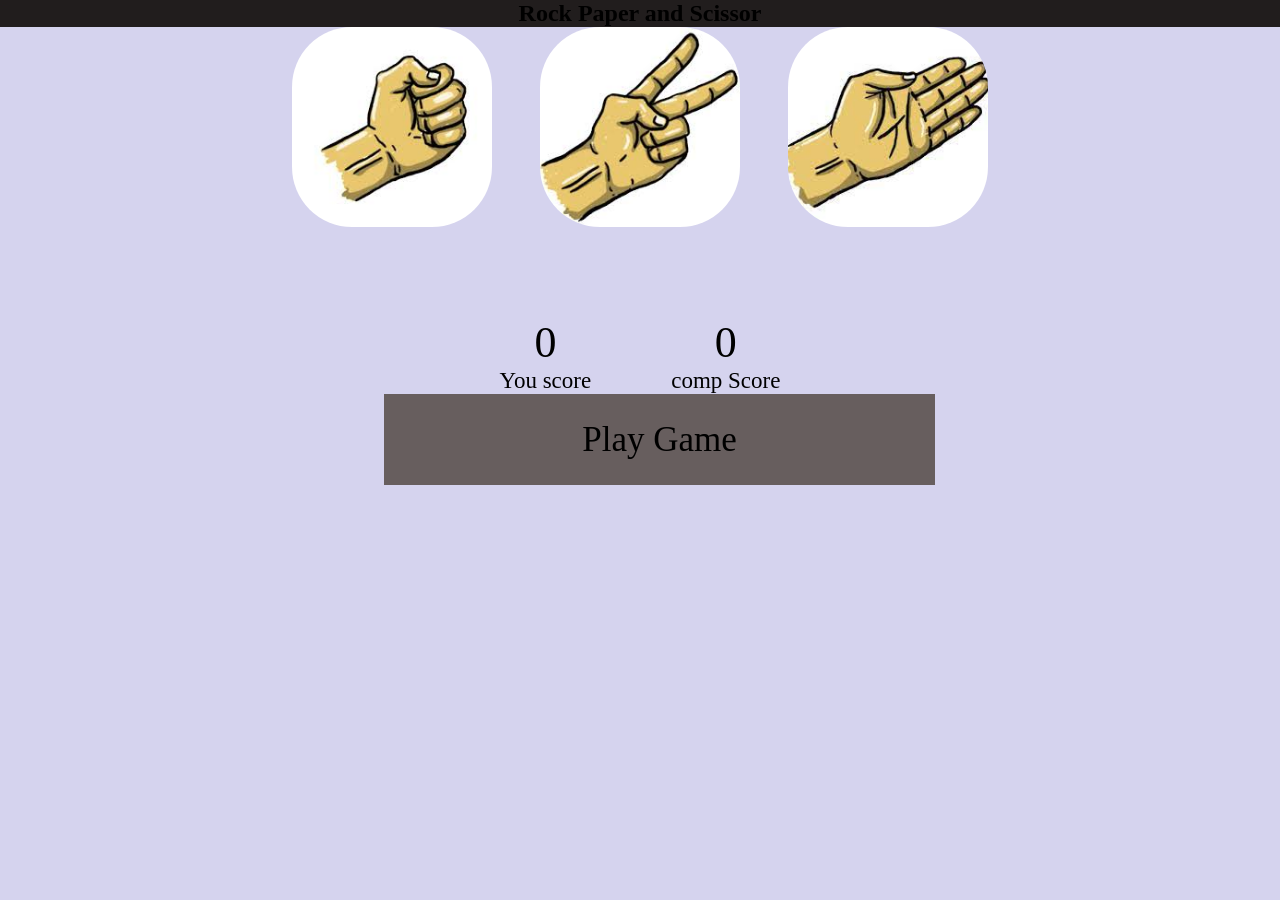
==== second.html @ 7a13e1c4 "Added code files" ====
<!DOCTYPE html>
<html lang="en">
<head>
    <meta charset="UTF-8">
    <meta name="viewport" content="width=device-width, initial-scale=1.0">
    <title>Rock paper and scissor</title>
    <link rel="stylesheet" href="second.css">
</head>
<body>
    <h2>Rock Paper and Scissor</h2>
    <div class="images">
    <div class="image" id="rock">
        <img src="rock.jpg">
    </div>
    <div class="image" id="scissor">
        <img src="scissor.jpg">
    </div>
    <div class="image" id="paper">
        <img src="papers.jpg">
    </div>
    </div>
    <div class="scoreboard">
        <div class="yourscores">
        <p id="ys">0</p>
        <p id>You score</p>
        </div>
    <div class="compscore">
    <p id="cs">0</p>
    <p >comp Score</p>
    </div>
   
 </div>
 <div id="msg">Play Game</div>


    <script src="second.js"></script>
</body>
</html>
---- second.css ----
*{margin:0 ;
padding:0 ;
}
img{
    height:200px;
    width:200px;
    display:flex;
    object-fit:cover;
    border-radius: 30%;
}
.images{
    display:flex;
    justify-content:center;
    gap:3rem;

}
.image:hover{
    
    cursor : pointer;
    background-color:black;
}
.scoreboard{
  display:flex;
    
   justify-content:center;
   text-align:center;
    gap:5rem;
    font-size:23px;
    margin-top: 90px;
    
}
#ys{
    font-size:44px;
}
#cs{
    font-size:44px;
}
#msg{
    justify-content:center;
    background-color:rgb(103, 94, 94);
    font-size:35px;
    padding:2%;
    text-align: center;
    heigt:50px;
    width:500px;
    margin-left:30%;
    justify-content:center;
}
body{
    background-color:rgb(213, 211, 238);
}
h2{
    text-align:center;
    background-color:rgb(33, 29, 29);
}
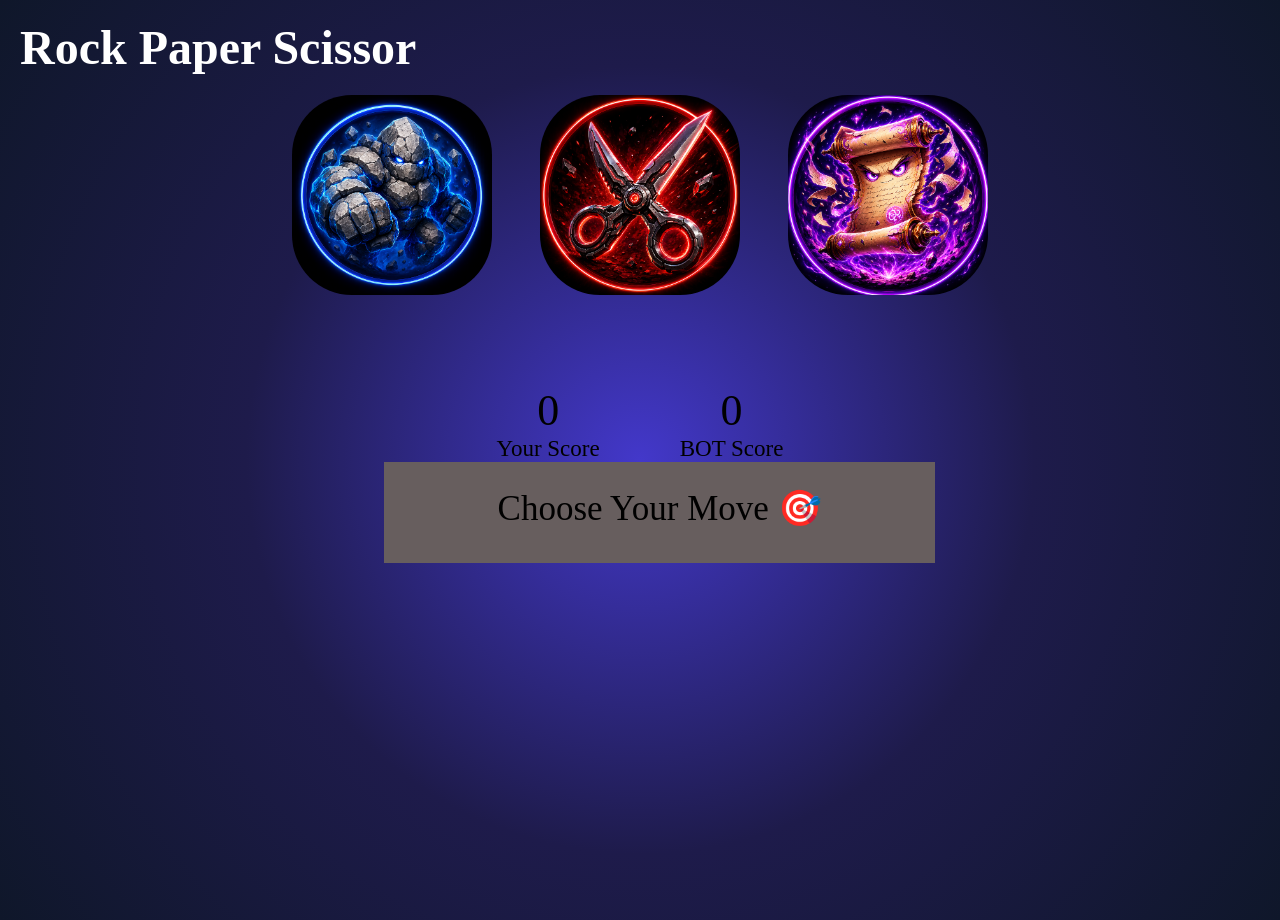
==== commit 5a589267: "Initial commit" ====
--- a/second.html
+++ b/second.html
@@ -3,36 +3,81 @@
 <head>
     <meta charset="UTF-8">
     <meta name="viewport" content="width=device-width, initial-scale=1.0">
-    <title>Rock paper and scissor</title>
+    <title>Rock Paper Scissor</title>
     <link rel="stylesheet" href="second.css">
 </head>
+<div id="result-screen">
+
+    <h1 id="result-title"></h1>
+
+    <p id="final-score"></p>
+
+    <button id="restart-btn">
+        To play again Refresh Page button  not made yet!
+    </button>
+
+</div>
 <body>
-    <h2>Rock Paper and Scissor</h2>
+
+    <h2>Rock Paper Scissor</h2>
+
     <div class="images">
-    <div class="image" id="rock">
-        <img src="rock.jpg">
+
+        <div class="image" id="rock">
+            <img src="rock.png">
+        </div>
+
+        <div class="image" id="scissor">
+            <img src="scissor.png">
+        </div>
+
+        <div class="image" id="paper">
+            <img src="paper.png">
+        </div>
+
     </div>
-    <div class="image" id="scissor">
-        <img src="scissor.jpg">
+
+    <div class="scoreboard">
+
+        <div class="yourscores">
+            <p id="ys">0</p>
+            <p>Your Score</p>
+        </div>
+
+        <div class="compscore">
+            <p id="cs">0</p>
+            <p>BOT Score</p>
+        </div>
+
     </div>
-    <div class="image" id="paper">
-        <img src="papers.jpg">
+
+    <div id="msg" class="game-ui">
+        Choose Your Move 🎯
     </div>
+
+    <!-- Battle Screen -->
+
+   <div id="battle-screen">
+
+    <div id="impact">💥</div>
+
+    <div class="battle-side">
+        <h2>YOU</h2>
+        <img id="user-battle">
     </div>
-    <div class="scoreboard">
-        <div class="yourscores">
-        <p id="ys">0</p>
-        <p id>You score</p>
-        </div>
-    <div class="compscore">
-    <p id="cs">0</p>
-    <p >comp Score</p>
+
+    <div id="vs">⚔️</div>
+
+    <div id="lightning">⚡⚡⚡</div>
+
+    <div class="battle-side">
+        <h2>BOT</h2>
+        <img id="comp-battle">
     </div>
-   
- </div>
- <div id="msg">Play Game</div>
 
+</div>
 
     <script src="second.js"></script>
+
 </body>
 </html>
--- a/second.css
+++ b/second.css
@@ -41,18 +41,287 @@
     font-size:35px;
     padding:2%;
     text-align: center;
-    heigt:50px;
+    height:50px;
     width:500px;
     margin-left:30%;
     justify-content:center;
 }
 body{
-    background-color:rgb(213, 211, 238);
+    background:linear-gradient(
+        135deg,
+        #4c1d95,
+        #312e81,
+        #1e1b4b
+    );
+
+    min-height:100vh;
 }
 h2{
-    text-align:center;
-    background-color:rgb(33, 29, 29);
-}
-
-
-
+    background:none;
+    color:white;
+    font-size:3rem;
+    margin:20px;
+}
+#battle-screen{
+    display:none;
+
+    position:fixed;
+
+    top:0;
+    left:0;
+
+    width:100vw;
+    height:100vh;
+
+    background:black;
+
+    justify-content:center;
+    align-items:center;
+
+    gap:100px;
+
+    z-index:999;
+}
+#user-battle{
+    width:250px;
+    height:250px;
+}
+
+#comp-battle{
+    width:250px;
+    height:250px;
+}
+
+.user-enter{
+    animation:userEnter 1s forwards;
+}
+
+.comp-enter{
+    animation:compEnter 1s forwards;
+}
+
+@keyframes userEnter{
+    from{
+        transform:translateX(-400px);
+    }
+
+    to{
+        transform:translateX(0);
+    }
+}
+
+@keyframes compEnter{
+    from{
+        transform:translateX(400px);
+    }
+
+    to{
+        transform:translateX(0);
+    }
+}
+
+#user-battle{
+    width:250px;
+    height:250px;
+}
+
+#comp-battle{
+    width:250px;
+    height:250px;
+}
+
+.user-enter{
+    animation:userMove 0.5s forwards;
+}
+
+.comp-enter{
+    animation:compMove 0.5s forwards;
+}
+
+@keyframes userMove{
+    from{
+        transform:translateX(-500px);
+    }
+
+    to{
+        transform:translateX(0);
+    }
+}
+
+@keyframes compMove{
+    from{
+        transform:translateX(500px);
+    }
+
+    to{
+        transform:translateX(0);
+    }
+}
+
+.loser{
+    animation:lose 0.5s forwards;
+}
+
+@keyframes lose{
+    from{
+        opacity:1;
+        transform:scale(1);
+    }
+
+    to{
+        opacity:0;
+        transform:scale(0);
+    }
+}
+.battle-side{
+    display:flex;
+    flex-direction:column;
+    align-items:center;
+    gap:10px;
+}
+
+.battle-side h2{
+    color:white;
+    margin-bottom:10px;
+}
+.battle-side h2{
+    color:gold;
+    font-size:32px;
+    letter-spacing:3px;
+}
+#impact{
+    position:absolute;
+
+    font-size:120px;
+
+    display:none;
+
+    z-index:1000;
+}
+
+.impact-show{
+    display:block;
+    animation:impact .4s forwards;
+}
+
+@keyframes impact{
+
+    0%{
+        transform:scale(.2);
+        opacity:0;
+    }
+
+    50%{
+        transform:scale(1.3);
+        opacity:1;
+    }
+
+    100%{
+        transform:scale(1);
+        opacity:0;
+    }
+}
+
+
+
+.shake{
+    animation:shake 0.2s 3;
+}
+
+@keyframes shake{
+
+    0%{
+        transform:translateX(0);
+    }
+
+    25%{
+        transform:translateX(-10px);
+    }
+
+    50%{
+        transform:translateX(10px);
+    }
+
+    75%{
+        transform:translateX(-10px);
+    }
+
+    100%{
+        transform:translateX(0);
+    }
+}
+#lightning{
+    position:absolute;
+
+    font-size:60px;
+
+    color:#00ffff;
+
+    display:none;
+
+    text-shadow:
+        0 0 10px cyan,
+        0 0 20px cyan,
+        0 0 40px cyan,
+        0 0 80px cyan;
+
+    animation:lightningFlash .15s infinite alternate;
+}
+
+@keyframes lightningFlash{
+
+    from{
+        opacity:.4;
+        transform:scale(1);
+    }
+
+    to{
+        opacity:1;
+        transform:scale(1.1);
+    }
+}
+.image{
+    border-radius:50%;
+    transition:.3s;
+}
+
+.image:hover{
+
+    transform:
+    scale(1.08)
+    translateY(-10px);
+
+    box-shadow:
+    0 0 20px gold,
+    0 0 40px gold;
+}
+body{
+    background:
+    radial-gradient(
+        circle at center,
+        #4338ca,
+        #1e1b4b,
+        #0f172a
+    );
+}
+#result-screen{
+    display:none;
+
+    position:fixed;
+
+    top:0;
+    left:0;
+
+    width:100vw;
+    height:100vh;
+
+    z-index:9999;
+
+    justify-content:center;
+    align-items:center;
+    flex-direction:column;
+
+    color:white;
+
+    font-size:2rem;
+}
